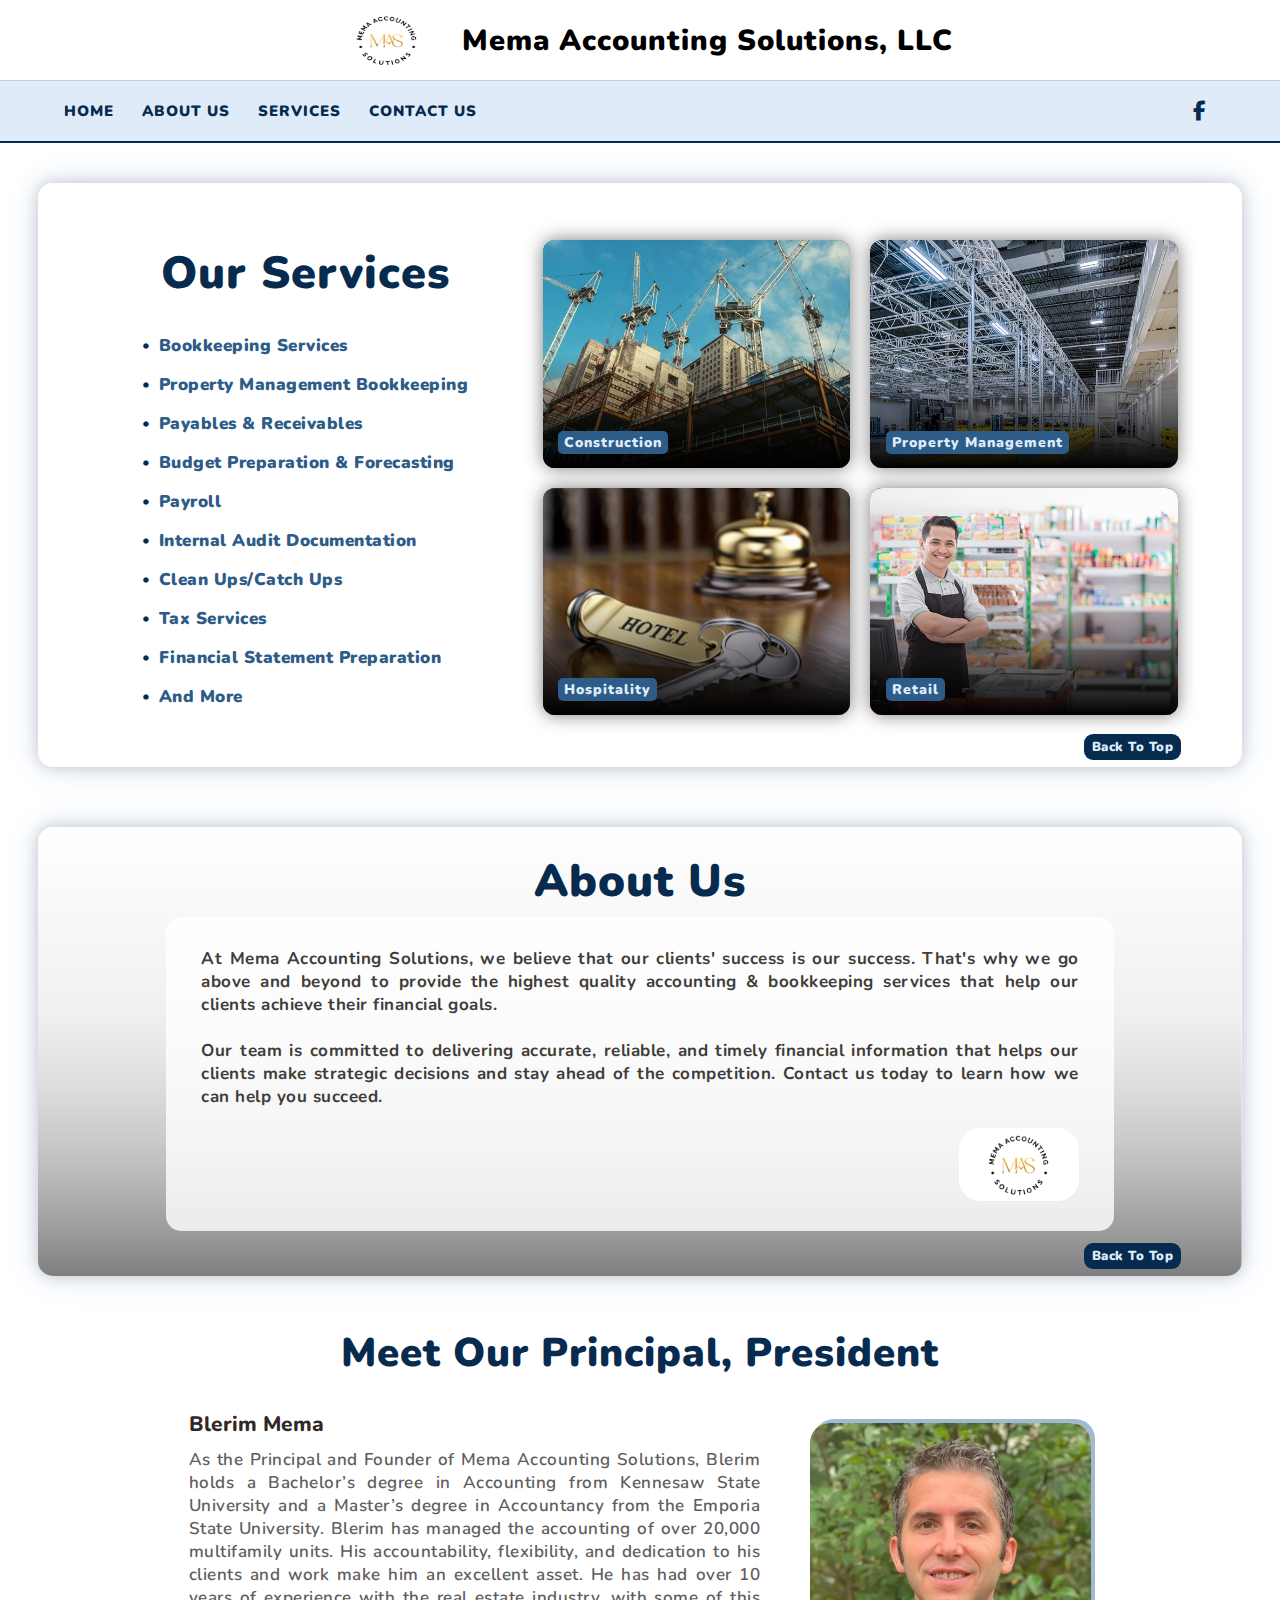
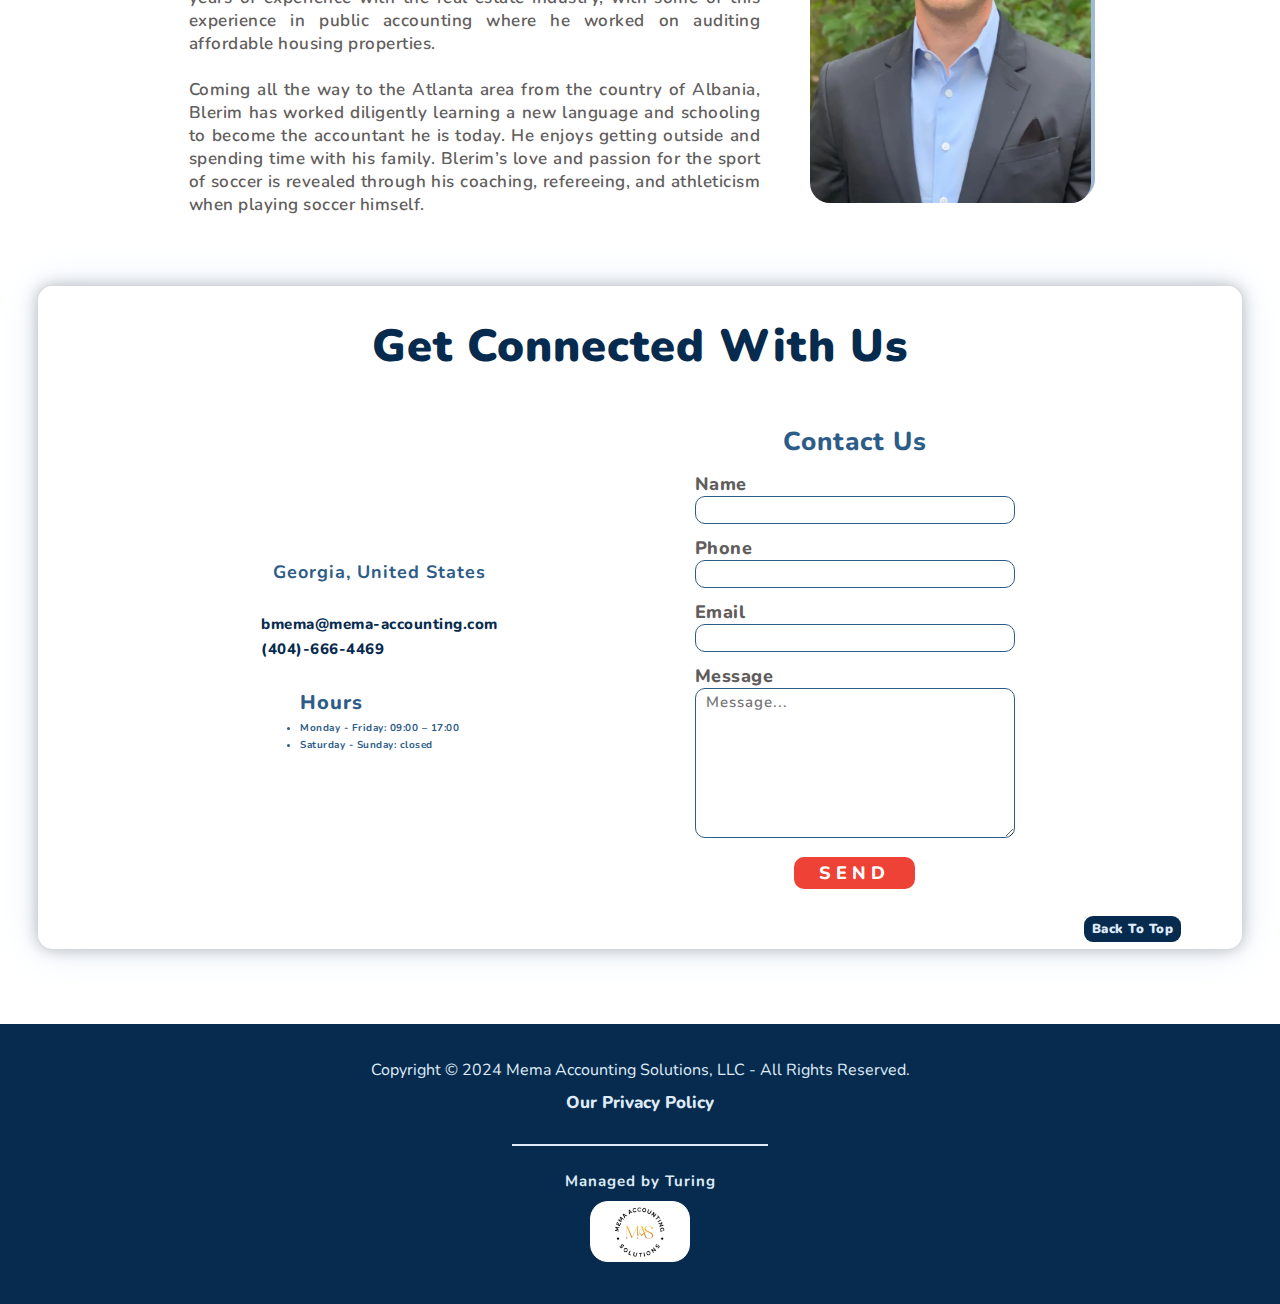
==== index.html @ 37df91ae "Add initial files" ====
<!DOCTYPE html>
<html lang="en">
<head>
   <meta charset="UTF-8">
   <meta name="viewport" content="width=device-width, initial-scale=1.0">
   <title>Mema Git Demo</title>
   <link rel="stylesheet" href="./styles/index22.css">
   <link rel="stylesheet" href="./styles/mediaQuery.css">
   <link rel="icon" type="image/x-icon" href="./Images/mema_logo_4.png">
   <script type='module' src="./js/index.js"></script>

   <!-- font awesome cdn -->
   <link rel="stylesheet" href="https://cdnjs.cloudflare.com/ajax/libs/font-awesome/6.7.2/css/all.min.css" integrity="sha512-Evv84Mr4kqVGRNSgIGL/F/aIDqQb7xQ2vcrdIwxfjThSH8CSR7PBEakCr51Ck+w+/U6swU2Im1vVX0SVk9ABhg==" crossorigin="anonymous" referrerpolicy="no-referrer" />

   <!-- google fonts -->
   <link rel="preconnect" href="https://fonts.googleapis.com">
   <link rel="preconnect" href="https://fonts.gstatic.com" crossorigin>
   <link href="https://fonts.googleapis.com/css2?family=Cantarell:ital,wght@0,400;0,700;1,400;1,700&family=Nunito:ital,wght@0,200..1000;1,200..1000&family=Poppins:ital,wght@0,100;0,200;0,300;0,400;0,500;0,600;0,700;0,800;0,900;1,100;1,200;1,300;1,400;1,500;1,600;1,700;1,800;1,900&family=Roboto:ital,wght@0,100;0,300;0,400;0,500;0,700;0,900;1,100;1,300;1,400;1,500;1,700;1,900&display=swap" rel="stylesheet">

   <script>
      const htmlTag = document.querySelector('html');
      const viewportW = window.innerWidth/128;
      
      const viewW = viewportW + 'px';

      htmlTag.style = `font-size: ${viewW}`;

      console.log(viewW);

      window.addEventListener('resize', () => {
         const viewW2 = window.innerWidth/128;

         const viewW2px = viewW2 + 'px';

         htmlTag.style = `font-size: ${viewW2px}`;
      });
   </script>
</head>
<body>
<header id="top">
   <a href="#"><img src="Images/mema_logo_4.png" alt="Mema Accounting Logo"></a>
   <a href="#"><h1>Mema Accounting Solutions, LLC</h1></a>  
</header>
<nav class="desktopNav">
   <ul>
      <li><a href="#">HOME</a></li>
      <li><a href="#AboutUs">ABOUT US</a></li>
      <li><a href="#services">SERVICES</a></li>
      <li><a href="#contactUs">CONTACT US</a></li>
   </ul>

   <div>
      <a href="#"><i class="fa-brands fa-facebook-f"></i></a>
      <!-- <a href="#"><i class="fa-brands fa-x-twitter"></i></a>
      <a href="#"><i class="fa-brands fa-youtube"></i></a>
      <a href="#"><i class="fa-brands fa-instagram"></i></a> -->
   </div>
</nav>
<nav class="mobileNav">
   <div class="">
      <button class="menuBtn">☰</button>

      <ul class="mobileMenu">
         <li><a href="index.html">HOME</a></li>
         <li><a href="index.html#AboutUs">ABOUT US</a></li>
         <li><a href="index.html#services">SERVICES</a></li>
         <li><a href="index.html#contactUs">CONTACT US</a></li>
      </ul>
   </div>

   <div>
      <a href="#"><i class="fa-brands fa-facebook-f"></i></a>
      <!-- <a href="#"><i class="fa-brands fa-x-twitter"></i></a>
      <a href="#"><i class="fa-brands fa-youtube"></i></a>
      <a href="#"><i class="fa-brands fa-instagram"></i></a> -->
   </div>
</nav>

<section class="cardSection" id="services">
   <div>
      <h2>Our Services</h2>

      <ul>
         <li><a href="bookkeeping.html">Bookkeeping Services</a></li>
         <li><a href="propertyMgtBK.html">Property Management Bookkeeping</a></li>
         <li><a href="payAndReceive.html" >Payables & Receivables</a></li>
         <li><a href="budgetPrep.html">Budget Preparation & Forecasting</a></li>
         <li><a href="payroll.html">Payroll</a></li>
         <li><a href="internalAuDoc.html">Internal Audit Documentation</a></li>
         <li><a href="cleanup.html">Clean Ups/Catch Ups</a></li>
         <li><a href="taxServices.html">Tax Services</a></li>
         <li><a href="financialStReport.html">Financial Statement <br class="servBr"> Preparation</a></li>
         <li><a href="#">And More</a></li>
      </ul>
   </div>

   <div>
      <!-- Construction -->
      <div>
         <img src="Images/Industries/Construction/constimg1.png" alt="">
         <img src="Images/Industries/Construction/constimg3.png" alt="">
         <img src="Images/Industries/Construction/constimg4.png" alt="">
         <div><span>Construction</span></div>
      </div>

      <!-- Property Management -->
      <div>
         <img src="Images/Industries/Property Management/PMimg1.png" alt="">
         <img src="Images/Industries/Property Management/PMimg2.png" alt="">
         <img src="Images/Industries/Property Management/PMimg3.png" alt="">
         <div><span>Property Management</span></div>
      </div>

      <!-- Hospitality -->
      <div>
         <img src="Images/Industries/Hospitality/hospitalityImg1.png" alt="">
         <img src="Images/Industries/Hospitality/hospitalityImg2.png" alt="">
         <img src="Images/Industries/Hospitality/hospitalityImg3.png" alt="">
         <div><span>Hospitality</span></div>
      </div>

      <!-- Retail -->
      <div>
         <img src="Images/Industries/Retail/retailImg1.png" alt="">
         <img src="Images/Industries/Retail/retailImg2.png" alt="">
         <img src="Images/Industries/Retail/retailImg3.png" alt="">
         <div><span>Retail</span></div>
      </div>
   </div>

   <a href="#top" class="backToTop">Back To Top</a>
</section>

<section class="aboutUsSection" id="AboutUs">
   <div>
      <h2>About Us</h2>

      <div>
         <p>At Mema Accounting Solutions, we believe that our clients' success is our success. That's why we go above and beyond to provide the highest quality accounting & bookkeeping services that help our clients achieve their financial goals.
         <br><br>
         Our team is committed to delivering accurate, reliable, and timely financial information that helps our clients make strategic decisions and stay ahead of the competition. Contact us today to learn how we can help you succeed.</p>

         <img src="./Images/mema_logo_4.png" alt="Mema Logo">
      </div>
   </div>

   <a href="#top" class="backToTop">Back To Top</a>
</section>

<section class="presidentSection">
   <h2>Meet Our Principal, President</h2>
   
   <div class="presidentGrid">
      <div>
         <h3>Blerim Mema</h3>

         <p>
            As the Principal and Founder of Mema Accounting Solutions, Blerim holds a Bachelor’s degree in Accounting from Kennesaw State University and a Master’s degree in Accountancy from the Emporia State University. Blerim has managed the accounting of over 20,000 multifamily units. His accountability, flexibility, and dedication to his clients and work make him an excellent asset. He has had over 10 years of experience with the real estate industry, with some of this experience in public accounting where he worked on auditing affordable housing properties.
            <br><br>
            Coming all the way to the Atlanta area from the country of Albania, Blerim has worked diligently learning a new language and schooling to become the accountant he is today. He enjoys getting outside and spending time with his family. Blerim’s love and passion for the sport of soccer is revealed through his coaching, refereeing, and athleticism when playing soccer himself.
         </p>
      </div>

      <div>
         <img src="Images/Presidentimg.png" alt="">
      </div>
   </div>
</section>

<!-- <section class="marqueeSection">
   <div>
      <div class="marqueeDiv">
         <span>Accounting and Bookkeeping Made Simple!</span>
         <span>Accounting and Bookkeeping Made Simple!</span>
         <span>Accounting and Bookkeeping Made Simple!</span>
         <span>Accounting and Bookkeeping Made Simple!</span>
         <span>Accounting and Bookkeeping Made Simple!</span>
         <span>Accounting and Bookkeeping Made Simple!</span>
      </div>
   </div>
</section> -->

<section class="contactUsSection" id="contactUs">
   <h2>Get Connected With Us</h2>

   <div class="contactGrid">
      <div>
         <!-- <img src="Images/MemaLogo/MemaLogo3.png" alt=""> -->

         <span>Georgia, United States</span>

         <div class="contactD">
            <span>bmema@mema-accounting.com</span>
            <span>(404)-666-4469</span>
         </div>

         <div class="hoursAvailable">
            <h3>Hours</h3>

            <ul>
               <li>Monday - Friday: 09:00 – 17:00</li>
               <li>Saturday - Sunday: closed</li>
            </ul>
         </div>
      </div>

      <div>
         <form action="">
            <h2>Contact Us</h2>

            <section>
               <div>
                  <div class="col-a"><label for="">Name</label></div>
                  <div class="col-b"><input type="text" required></div>
               </div>

               <div>
                  <div class="col-a"><label for="">Phone</label></div>
                  <div class="col-b"><input type="tel" required></div>
               </div>

               <div>
                  <div class="col-a"><label for="">Email</label></div>
                  <div class="col-b"><input type="tel"></div>
               </div>

               <div class="messageRow">
                  <div class="col-a"><label for="">Message</label></div>
                  <div class="col-b"><textarea name="" id="" placeholder="Message..."></textarea></div>
               </div>
            </section>

            <button type="submit">SEND</button>
         </form>
      </div>
   </div>

   <a href="#top" class="backToTop">Back To Top</a>
</section>

<footer>
   <span>Copyright © 2024 Mema Accounting Solutions, LLC - All Rights Reserved.</span>
   <a href="policy.html">Our Privacy Policy</a>

   <div class="hrdiv"></div>

   <div>
      <span>Managed by Turing</span>

      <a href="#">
         <img src="./Images/mema_logo_4.png" alt="Mema Logo">
      </a>
   </div>
</footer>
</body>
</html>
---- styles/index22.css ----
* {
   padding: 0;
   margin: 0;
   box-sizing: border-box;
   font-family: 'Nunito', Arial, Helvetica, sans-serif;
}

:root {
   --1stBlue: #072b4e;
   --2ndBlue: #2d5c88;
   --3rdBlue: #a0bad5;
   --4thBlue: #dfebf9;
   --5thBlue: #046ef5;
   --1stGray: #302926;
   --2ndGray: #403c39;
   --3rdGray: #615d5c;
   --1stRed: #ef4237;
   --white-col: #fff;
}

html {
   scroll-padding-top: 6.5rem;
   scroll-behavior: smooth;
}

body {width: 100%;}


/* ===========  H E A D E R  =========== */
header {
   background-color: var(--white);
   /* filter: brightness(0.9); */
   display: flex;
   align-items: center;
   justify-content: center;
   gap: 1.5rem;
   padding: 1rem 0;
   border-bottom: 1px solid rgba(0, 0, 0, 0.2);
}

header img {
   display: flex;
   /* width: 7rem; */
   aspect-ratio: 5/7;
   /* padding: 0.2rem; */
   /* border-radius: 50%; */
   width: 12rem;
   height: 6rem;
}

header a {
   display: flex;
   text-decoration: none;
   color: black;
}

header h1 {
   font-size: 2.9rem;
   font-weight: 900;
   letter-spacing: 0.1rem;
   /* font-family: 'Cantarell', Arial, Helvetica, sans-serif; */
} 
/*====== E N D   O F   H E A D E R ======*/



/*====== N A V I G A T I O N   B A R ======*/
.desktopNav {
   display: flex;
   align-items: center;
   justify-content: space-between;
   padding: 1.3rem 5%;
   border-bottom: 0.2rem solid var(--1stBlue);
   background-color: var(--4thBlue);
   position: sticky;
   top: 0;
   z-index: 3;
}

.desktopNav > ul {
   display: flex;
   align-items: center;
   list-style-type: none;
   gap: 2.8rem;
}

.desktopNav > ul > li > a {
   display: flex;
   text-decoration: none;
   letter-spacing: 0.1rem;
   color: var(--1stBlue);
   font-weight: 900;
   font-size: 1.5rem;
   position: relative;
   transition: all 0.5s;
}

/* nav > div:nth-child(2) > ul > li > a:hover {
   color: var(--5thBlue);
} */

.desktopNav > ul > li > a::before {
   content: '';
   position: absolute;
   border-radius: 0.3rem;
   background-color: var(--1stBlue);
   inset: 0;
   top: 100%;
   right: 100%;
   bottom: -0.4rem;
   transition: all 0.5s;
}

.desktopNav > ul > li > a:hover::before {
   right: 0;
   /* background-color: var(--5thBlue); */
}

.desktopNav > div {
   display: flex;
   align-items: center;
   gap: 1.3rem;
}

.desktopNav > div > a {
   display: flex;
   justify-content: center;
   align-items: center;
   text-decoration: none;
   line-height: 0;
   /* background-color: red; */
   aspect-ratio: 1 / 1;
   width: 3.4rem;
   border-radius: 50%;
   color: var(--1stBlue);
   font-size: 2rem;
   transition: all 0.4s;
}

.desktopNav > div > a:hover {
   color: var(--4thBlue);
   background-color: var(--1stBlue);
}



/* ====== M O B I L E   N A V ====== */
.mobileNav {
   display: none;
   align-items: center;
   justify-content: space-between;
   padding: 1.3rem 5%;
   border-bottom: 0.2rem solid var(--1stBlue);
   background-color: var(--4thBlue);
   position: sticky;
   top: 0;
   z-index: 3;
}

.mobileNav > div:first-child {
   position: relative;
}

.mobileNav > div:first-child > .menuBtn {
   color: var(--1stBlue);
   font-weight: 900;
   font-size: 8.5rem;
   line-height: 8rem;
   display: flex;
   background-color: var(--4thBlue);
   border: none;
}

.mobileNav > div:nth-child(2) {
   display: flex;
   align-items: center;
   gap: 5rem;
}

.mobileNav > div:nth-child(2) > a > .fa-brands {
   font-size: 6rem;
   line-height: 0;
   display: flex;
   color: var(--1stBlue);
}

.mobileNav > div:nth-child(2) > a {
   display: flex;
   justify-content: center;
   align-items: center;
   text-decoration: none;
   line-height: 0;
   /* background-color: red; */
   aspect-ratio: 1 / 1;
   padding: 2.5rem;
   border-radius: 50%;
   color: var(--1stBlue);
   font-size: 2rem;
   transition: all 0.4s;
}

.mobileNav > div:nth-child(2) > a:hover {
   color: var(--4thBlue);
   background-color: var(--1stBlue);
}

.mobileMenu {
   position: absolute;
   list-style-type: none;
   display: none;
   flex-direction: column;
   gap: 2rem;
   background-color: var(--2ndBlue);
   width: 90rem;
   top: 115%;
   left: -90%;
}

.mobileMenu > li {
   border-bottom: 0.4rem solid var(--4thBlue);
}

.mobileMenu a {
   display: flex;
   align-items: center;
   text-decoration: none;
   font-size: 5rem;
   letter-spacing: 0.3rem;
   font-weight: 800;
   color: var(--4thBlue);
   padding: 2rem 0rem 2rem 15rem;
}
/* ===========  E N D   O F   N A V I G A T I O N   B A R  =========== */


/* ======  M A R Q U E E   S E C T I O N */
.marqueeSection {
   margin-top: 8rem;
   overflow: hidden;
   user-select: none;
}

.marqueeSection > div {
   width: fit-content;
}

.servBr {
   display: none;
}

.marqueeDiv {
   display: flex;
   align-items: center;
   /* justify-content: center; */
   gap: 5rem;
   padding: 0 2.5rem;
   animation: marqueeAnime 15s linear infinite;
   white-space: nowrap;
}
@keyframes marqueeAnime {
   0% {translate: 0;}
   100% {translate: -50%;}
}

.marqueeDiv > span {
   flex-shrink: 0;
   color: var(--2ndBlue);
   font-weight: 900;
   font-size: 1.8rem;
   letter-spacing: 0.05rem;
}
/* ======   E N D   O F  M A R Q U E E   S E C T I O N */


/* ====== C A R D   S E C T I O N  ====== */
.cardSection {
   box-shadow: 0 0 1.5rem rgba(165,165,165,0.6), 0 0 4rem var(--4thBlue);
   margin: 4rem auto 0;
   width: 94%;
   padding: 4.5rem 5% 4rem;
   display: grid;
   grid-template-columns: 3.9fr 6.1fr;
   grid-template-rows: 1fr;
   /* font-size: 20px; */
   gap: 3.5rem;
   border-radius: 1.5rem;
   background-image: linear-gradient(white, rgba(255,255,255, 0.85)), url('Images/bookImg.png');
   background-repeat: no-repeat;
   background-size: 100% 100%;
   background-position: 0% 100%;
}

.cardSection > div:first-child {
   display: flex;
   flex-direction: column;
   align-items: center;
   justify-content: center;
   gap: 2.5rem;
   padding: 1.5rem 0;
   border-radius: 1.5rem;
   /* background-color: var(--3rdBlue); */
}

.cardSection > div:first-child > h2 {
   font-size: 4.5rem;
   /* line-height: 3.5rem; */
   font-weight: 1000;
   letter-spacing: 0.1rem;
   color: var(--1stBlue);
}

.cardSection > div:first-child > ul {
   list-style-type: none;
   /* background-color: var(--3rdBlue); */
   display: flex;
   flex-direction: column;
   justify-content: center;
   /* padding: 20px; */
   border-radius: 2rem;
   gap: 0.7rem;
}

.cardSection > div:first-child > ul > li > a {
   text-decoration: none;
   font-weight: 900;
   font-size: 1.7rem;
   /* line-height: 1.6rem; */
   display: flex;
   align-items: center;
   gap: 0.8rem;
   color: var(--2ndBlue);
   /* background-color: var(--4thBlue); */
   letter-spacing: 0.05rem;
   width: 100%;
   padding: 0.45rem 1.3rem;
   transition: all 0.25s;
}

.cardSection > div:first-child > ul > li > a:hover {
   background-color: var(--1stBlue);
   color: var(--4thBlue);
}

.cardSection > div:first-child > ul > li {
   /* padding: 0px 13px; */
   overflow: hidden;
   border-radius: 1.8rem;
   transform: translateX(0);
   /* border: 1.5px solid var(--1stBlue); */
   transition: all 0.5s;
}

.cardSection > div:first-child > ul > li:hover {
   transform: translateX(0.8rem);
}

.cardSection > div:first-child > ul a::before {
   content: '•';
   /* padding: 5px; */
   border-radius: 50%;
   aspect-ratio: 1 / 1;
   font-family: 'Nunito';
   font-weight: 1000;
   font-size: 1.5rem;
   /* line-height: 1.5rem; */
   color: var(--1stBlue);
   line-height: 0;
   display: inline-flex;
   align-items: center;
   justify-content: center;
   transition: all 0.25s;
}

.cardSection > div:first-child > ul > li> a:hover::before {
   color: var(--4thBlue);
}

.cardSection > div:nth-child(2) {
   display: grid;
   grid-template-columns: repeat(2, 1fr);
   grid-template-rows: repeat(2, 1fr);
   gap: 2rem;
   border-radius: 1rem;
   padding: 1.2rem 0;
   /* background-color: antiquewhite; */
}

.cardSection > div:nth-child(2) > div {
   display: flex;
   border-radius: 1.2rem;
   position: relative;
   overflow: hidden;
   box-shadow: 0 0 1.8rem rgb(124,124,124);
}

.cardSection > div:nth-child(2) > div > img {
   display: flex;
   position: absolute;
   width: 100%;
   height: 100%;
   object-fit: cover;
   object-position: center;
   transform: scale(1);
   transition: all 0.5s;
}

.cardSection > div:nth-child(2) > div:hover > img {
   transform: scale(1.1);
}

.cardSection > div:nth-child(2) > div > img:first-child {
   animation: cardImg1 7s linear infinite;
}
@keyframes cardImg1 {
   0%, 32% {opacity: 1;}
   33%, 96% {opacity: 0;}
   97%, 100% {opacity: 1;}
}

.cardSection > div:nth-child(2) > div > img:nth-child(2) {
   animation: cardImg2 7s linear infinite;
}
@keyframes cardImg2 {
   0%, 32%, 65%, 100% {opacity: 0;}
   33%, 64% {opacity: 1;}
}

.cardSection > div:nth-child(2) > div > img:nth-child(3) {
   animation: cardImg3 7s linear infinite;
}
@keyframes cardImg3 {
   0%, 64%, 97%, 100% {opacity: 0;}
   65%, 96% {opacity: 1;}
}

.cardSection > div:nth-child(2) > div > div {
   position: absolute;
   z-index: 1;
   width: 100%;
   height: 100%;
   background-image: linear-gradient(transparent, transparent, black);
}

.cardSection > div:nth-child(2) > div > div > span {
   position: absolute;
   color: var(--4thBlue);
   background-color: var(--2ndBlue);
   font-size: 1.4rem;
   /* line-height: 1.4rem; */
   font-weight: 900;
   letter-spacing: 0.1rem;
   border-radius: 0.5rem;
   padding: 0.2rem 0.6rem;
   bottom: 6%;
   left: 5%;
   transition: all 0.5s;
}

.cardSection > div:nth-child(2) > div:hover > div > span {
   color: white;
   background-color: rgb(218, 59, 59);
}
/* ====== E N D   O F   C A R D   S E C T I O N  ====== */



/* ====== A B O U T   S E C T I O N  ====== */
.aboutUsSection {
   border-radius: 1.5rem;
   margin: 6rem auto 0;
   width: 94%;
   padding: 3.5rem 10% 4.5rem;
   background-image: linear-gradient(white, 75%, rgba(0,0,0,0.5)), url('Images/bookImg4.png');
   box-shadow: 0 0 1.5rem rgba(165,165,165,0.6), 0 0 4rem var(--4thBlue);
   background-repeat: no-repeat;
   background-size: cover;
   background-position: center;
}

.aboutUsSection > div > h2 {
   margin: 0 auto 1.5rem;
   width: fit-content;
   color: var(--1stBlue);
   font-weight: 1000;
   font-size: 4.5rem;
   letter-spacing: 0.1rem;
   line-height: 4rem;
}

.aboutUsSection > div > div {
   background-color: rgba(255,255,255,0.8);
   border-radius: 1.5rem;
   padding: 3rem 3.5rem;
   display: flex;
   gap: 2rem;
   flex-direction: column;
}

.aboutUsSection > div > div > p {
   font-size: 1.7rem;
   font-weight: 700;
   letter-spacing: 0.05rem;
   color: var(--2ndGray);
   text-align: justify;
}

.aboutUsSection > div > div > img {
   width: 12rem;
   align-self: flex-end;
   scale: 1;
   transition: all 0.5s;
}

.aboutUsSection > div > div > img:hover {
   scale: 1.1;
}
/* ====== E N D  O F   A B O U T   S E C T I O N  ====== */



/* ====== P R E S I D E N T   S E C T I O N  ====== */
.presidentSection {
   width: 94%;
   padding: 0px 0%;
   margin: 5rem auto 0;
   border-radius: 1.5rem;
   /* box-shadow: 0 0 15px rgba(165,165,165,0.6), 0 0 40px var(--4thBlue); */
   display: flex;
   flex-direction: column;
   align-items: center;
   justify-content: center;
}

.presidentSection > h2 {
   color: var(--1stBlue);
   font-size: 4rem;
   font-weight: 900;
   margin-bottom: 3rem;
   letter-spacing: 0.1rem;
}

.presidentGrid {
   /* display: grid;
   grid-template-columns: 6.5fr 3.5fr;
   grid-template-rows: auto;
   gap: 55px;
   align-items: center;
   justify-items: center; */
   display: flex;
   align-items: center;
   justify-content: center;
   gap: 5rem;
   width: 75%;
}

.presidentGrid > div:nth-child(2) > img {
   width: 100%;
   height: 100%;
   object-position: center;
   object-fit: cover;
   scale: 1;
   transition: all 0.5s;
}

.presidentGrid > div:hover > img {
   scale: 1.1;
}

.presidentGrid > div:nth-child(1) {
   display: flex;
   flex-direction: column;
   gap: 1rem;
}

.presidentGrid > div:nth-child(1) > h3 {
   font-size: 2.1rem;
   font-weight: 800;
   color: var(--1stGray);
}

.presidentGrid > div:nth-child(1) > p {
   color: var(--3rdGray);
   font-weight: 600;
   font-size: 1.7rem;
   letter-spacing: 0.05rem;
   text-align: justify;
}

.presidentGrid > div:nth-child(2) {
   display: flex;
   overflow: hidden;
   border-radius: 2rem;
   width: 225rem;
   aspect-ratio: 3.7 / 5;
   box-shadow: 0.4rem -0.4rem var(--3rdBlue);
}
/* ====== E N D   O F   P R E S I D E N T   S E C T I O N  ====== */



/* ====== C O N T A C T   U S   S E C T I O N  ====== */
.contactUsSection {
   background-image: linear-gradient(white, rgba(255,255,255,0.8)), url('Images/bookImg3.png');
   background-repeat: no-repeat;
   background-size: cover;
   background-position: center;
   /* border: 2px solid red; */
   border-radius: 1.5rem;
   box-shadow: 0 0 1.5rem rgba(165,165,165,0.8), 0 0 4rem var(--4thBlue);
   width: 94%;
   margin: 7rem auto 0;
   display: flex;
   flex-direction: column;
   align-items: center;
   gap: 2.5rem;
   padding: 3rem 2rem 4rem;
}

.contactUsSection > h2 {
   color: var(--1stBlue);
   font-size: 4.5rem;
   font-weight: 900;
   letter-spacing: 0.1rem;
}

.contactGrid {
   /* display: flex;
   align-items: center;
   justify-content: center; */
   display: grid;
   grid-template-columns: 4.5fr 5.5fr;
   grid-template-rows: 1fr;
   gap: 2rem;
   width: 80%;
   border-radius: 1.5rem;
   overflow: hidden;
   /* align-items: center; */
   background: white;
}

.contactGrid > div:first-child {
   /* padding: 3.5rem 2.5rem; */
   display: flex;
   flex-direction: column;
   /* border-radius: 15px; */
   align-items: center;
   justify-content: center;
   gap: 3rem;
}

.contactGrid > div:first-child > span {
   color: var(--2ndBlue);
   font-size: 1.8rem;
   font-weight: 700;
   letter-spacing: 0.1rem;
}

.contactGrid > div:first-child > img {
   width: 22rem;
}

.contactD {
   display: flex;
   flex-direction: column;
   gap: 0.5rem;
   font-size: 1.5rem;
   font-weight: 800;
   letter-spacing: 0.05rem;
   color: var(--1stBlue);
}

.contactGrid > div:nth-child(2) {
   /* background: greenyellow; */
   display: flex;
   justify-content: center;
   align-items: center;
   /* border-radius: 15px; */
   /* padding: 10px 0; */
}

/* ====== S E R V I C E S   S E C T I O N  ====== */
.servesection {
   border-radius: 1.5rem;
   margin: 6rem auto 0;
   width: 94%;
   box-shadow: 0 0 1.5rem rgba(165,165,165,0.6), 0 0 4rem var(--4thBlue);
   padding: 4rem 5% 4.5rem;
   display: flex;
   flex-direction: column;
   align-items: center;
   gap: 3rem;
}

.servesection > h2 {
   color: var(--1stBlue);
   font-size: 3rem;
   font-weight: 800;
   letter-spacing: 0.1rem;
}

.servesection > div {
   display: grid;
   grid-template-columns: 7fr 3fr;
   gap: 4rem;
}

.servesection > div > p {
   font-size: 1.8rem;
}

/* .servesection > div > div {
   
} */

.servesection > div > div > img {
   width: 100%;
   height: 100%;
}


form {
   /* background-color: white; */
   display: flex;
   flex-direction: column;
   align-items: center;
   gap: 1.5rem;
   width: 80%;
   padding: 2.5rem 4rem 2rem;
   border-radius: 1rem;
}

form > h2 {
   color: var(--2ndBlue);
   font-size: 2.6rem;
   line-height: 3rem;
   font-weight: 800;
   letter-spacing: 0.1rem;
}

form > section {
   width: 100%;
   display: flex;
   flex-direction: column;
   gap: 1.2rem;
}

form > section > div {
   display: flex;
   flex-direction: column;
   /* align-items: center; */
}

/* .col-a {
   width: 35%;
}

.col-b {
   width: 65%;
} */

label {
   color: var(--3rdGray);
   font-size: 1.8rem;
   font-weight: 800;
   letter-spacing: 0.05rem;
}

input, textarea {
   width: 100%;
   border-radius: 1rem;
   font-size: 1.5rem;
   font-weight: 600;
   padding: 0.3rem 1rem;
   letter-spacing: 0.1rem;
   outline: none;
   border: 0.15rem solid var(--2ndBlue);
}

input:focus, textarea:focus {
   border: 0.15rem solid var(--1stRed);
   background-color: beige;
}

textarea {
   height: 15rem;
}

button {
   border: none;
   border-radius: 1rem;
   color: white;
   background-color: var(--1stRed);
   font-size: 1.8rem;
   font-weight: 800;
   letter-spacing: 0.5rem;
   padding: 0.4rem 2.5rem;
   cursor: pointer;
   transition: all 0.5s;
}

button:hover {
   background-color: brown;
}

.hoursAvailable {
   display: flex;
   flex-direction: column;
   gap: 0.5rem;
}

.hoursAvailable > h3 {
   color: var(--2ndBlue);
   font-size: 2rem;
   font-weight: 800;
   letter-spacing: 0.1rem; 
}

.hoursAvailable > ul {
   display: flex;
   flex-direction: column;
   gap: 0.3rem;
}

.hoursAvailable > ul > li {
   color: var(--2ndBlue);
   font-weight: 700; 
   letter-spacing: 0.05rem; 
}
/* ====== E N D  O F   C O N T A C T   U S   S E C T I O N  ====== */



/* ======   F O O T E R   S E C T I O N   ====== */
footer {
   display: flex;
   flex-direction: column;
   align-items: center;
   gap: 1rem;
   background-color: var(--1stBlue);
   color: var(--4thBlue);
   font-size: 2rem;
   padding: 3.5rem 0;
   margin-top: 7.5rem;
}

footer > span {
   font-size: 1.6rem;
}

footer > a {
   text-decoration: none;
   font-size: 1.7rem;
   color: var(--4thBlue);
   font-weight: 800;
}

footer > div:last-child {
   display: flex;
   flex-direction: column;
   align-items: center;
   gap: 1rem;
}

footer > div:last-child span {
   font-size: 1.5rem;
   letter-spacing: 0.1rem;
   font-weight: 700;
}

.hrdiv {
   height: 0.2rem;
   background-color: var(--4thBlue);
   width: 20%;
   margin: 2rem 0 1.5rem;
}

footer img {
   width: 10rem;
}
/* ====== E N D   O F   F O O T E R   S E C T I O N   ====== */


section {
   position: relative;
}

.backToTop {
   position: absolute;
   text-decoration: none;
   border-radius: 0.9rem;
   font-weight: 900;
   letter-spacing: 0.05rem;
   font-size: 1.3rem;
   color: var(--4thBlue);
   background-color: var(--1stBlue);
   padding: 0.4rem 0.8rem;
   bottom: 0.2rem;
   right: 5%;
   margin-bottom: 0.5rem;
   transition: all 0.5s;
}

.backToTop:hover {
   background-color: var(--2ndBlue);
}
---- styles/mediaQuery.css ----
@media screen and (max-width: 425px) {
   header {
      gap: 2.5rem;
      padding: 3rem 0;
   }

   header h1 {
      font-size: 5.5rem;
      letter-spacing: 0.3rem;
   }

   header img {
      width: 18rem;
   }

   /* navigation */
   .desktopNav {
      display: none;
   }

   .mobileNav {
      display: flex;
   }

   /* ======  M A R Q U E E   S E C T I O N */
   .marqueeSection {
      margin-top: 5rem;
   }

   .marqueeDiv {
      gap: 7rem;
   }

   .marqueeDiv > span {
      font-size: 4rem;
   }

   /* === CARD SECTION === */
   .cardSection {
      grid-template-columns: 1fr;
      grid-template-rows: 1fr 0.9fr;
      margin: 7rem auto 0;
      border-radius: 4rem;
      width: 96%;
      padding: 2rem 3% 7rem;
   }

   .cardSection > div:first-child > ul {
      display: grid;
      grid-template-columns: auto;
      grid-template-rows: repeat(8, 1fr);
      gap: 2rem 0rem;
      width: 100%;
      justify-content: space-between;
   }

   .cardSection > div:first-child > h2 {
      font-size: 10rem;
      padding: 1.5rem 0;
      font-weight: 900;
      letter-spacing: 0.4rem;
   }

   .cardSection > div:first-child > ul > li > a {
      font-size: 4.5rem;
      /* background-color: red; */
      padding: 0.8rem 3.5rem;
      gap: 2rem;
   }

   .cardSection > div:first-child > ul a::before {
      font-size: 5.5rem;
   }

   .cardSection > div:first-child > ul > li {
      border-radius: 4rem;
   }

   .cardSection > div:nth-child(2) > div > div > span {
      font-size: 3.5rem;
      padding: 0.7rem 1.5rem;
      letter-spacing: 0.2rem;
      border-radius: 1rem;
      left: 3%;
      bottom: 5%;
   }

   .cardSection > div:nth-child(2) {
      gap: 2.6rem;
   }
   /* === END OF CARD SECTION === */


   /* === ABOUT US SECTION === */
   .aboutUsSection {
      width: 96%;
      padding: 8.5rem 3% 12rem;
      border-radius: 4rem;
      margin: 8rem auto 0;
   }

   .aboutUsSection > div > h2 {
      font-size: 10rem;
      letter-spacing: 0.4rem;
      margin: 0 auto 4.5rem;
   }

   .aboutUsSection > div > div {
      padding: 4rem 4rem 4.5rem;
      gap: 7rem;
   }

   .aboutUsSection > div > div > p {
      font-size: 4rem;
      letter-spacing: 0.15rem;
      text-align: justify;
      gap: 5rem;
   }

   .aboutUsSection > div > div > img {
      width: 31rem;
   }
   /* === END OF ABOUT US SECTION === */



   /* ====== PRESIDENT SECTION ====== */
   .presidentSection {
      width: 95%;
      margin: 10rem auto 0;
      /* background-color: red; */
   }

   .presidentSection > h2 {
      font-size: 6.5rem;
      letter-spacing: 0.2rem;
      margin-bottom: 5.5rem;
   }

   .presidentGrid {
      width: 85%;
      flex-direction: column-reverse;
      gap: 1.5rem;
   }

   .presidentGrid > div:nth-child(1) {
      align-items: center;
      gap: 3rem;
   }

   .presidentGrid > div:nth-child(1) > h3 {
      font-size: 5.5rem;
      letter-spacing: 0.2rem;
   }

   .presidentGrid > div:nth-child(1) > p {
      font-size: 3.6rem;
      letter-spacing: 0.2rem;
      font-weight: 700;
      text-align: justify;
   }

   .presidentGrid > div:nth-child(2) {
      width: 50rem;
      aspect-ratio: 3 / 3;
      border-radius: 6rem;
   }

   .presidentGrid > div:nth-child(2) > img {
      object-position: 50% 0%;
      /* object-fit: contain; */
   }
   /* ====== END OF PRESIDENT SECTION ====== */


   /* ====== CONTACT US SECTION ====== */
   .contactUsSection {
      width: 96%;
      margin: 10rem auto 0;
      padding: 7.5rem 0rem 11rem;
      border-radius: 4rem;
      gap: 3rem;
   }

   .contactUsSection > h2 {
      font-size: 8.5rem;
      letter-spacing: 0.4rem;
   }

   .contactGrid {
      width: 95%;
      gap: 0;
      /* background: red; */
      padding: 0 0 2.5rem;
   }

   .contactGrid > div:first-child {
      gap: 5.5rem;
   }

   .contactGrid > div:first-child > img {
      width: 35rem;
   }

   .contactGrid > div:first-child > span {
      font-size: 3.5rem;
      font-weight: 800;
      letter-spacing: 0.25rem;
   }

   .contactD {
      font-size: 2.9rem;
      gap: 1.5rem;
   }

   .hoursAvailable > h3 {
      font-size: 4rem;
      font-weight: 900;
      letter-spacing: 0.25rem;
   }

   .hoursAvailable > ul {
      gap: 0.7rem;
   }

   .hoursAvailable > ul > li {
      font-size: 2.5rem;
   }

   form {
      width: 100%;
      gap: 3rem;
      padding: 2.5rem 4rem 2rem 3.5rem;
   }

   form > h2 {
      font-size: 6.5rem;
      line-height: 5rem;
   }

   form > section {
      gap: 2rem;
   }

   form > section > div {
      gap: 0.5rem;
   }

   label {
      font-size: 4.5rem;
   }

   input, textarea {
      font-size: 4rem;
      border: 0.45rem solid var(--2ndBlue);
      background-color: white;
      /* background-color: var(--4thBlue); */
      padding: 0.6rem 2rem;
      letter-spacing: 0.25rem;
   }

   input:focus, textarea:focus {
      border: 0.45rem solid var(--1stRed);
   }

   textarea {
      height: 20rem;
   }

   button {
      font-size: 4.5rem;
      font-weight: 900;
      letter-spacing: 1rem;
      padding: 0.5rem 3.5rem;
      margin-top: 2rem;
   }
   /* ====== CONTACT US SECTION ====== */


   /* ====== FOOTER SECTION ====== */
   footer {
      gap: 2rem;
      padding: 8rem 0 4rem;
   }

   footer > span {
      font-size: 3rem;
      font-weight: 700;
   }

   footer > a {
      font-size: 4rem;
      letter-spacing: 0.2rem;
   }

   .hrdiv {
      height: 0.7rem;
      width: 40%;
      border-radius: 1rem;
   }

   footer > div:last-child {
      gap: 2rem;
   }

   footer > div:last-child span {
      font-size: 3.5rem;
      letter-spacing: 0.2rem;
   }

   footer > div:last-child img {
      width: 20rem;
   }

   .backToTop {
      font-size: 3.5rem;
      letter-spacing: 0.3rem;
      padding: 1rem 1.5rem;
      bottom: 2rem;
      right: 4%;
   }
}
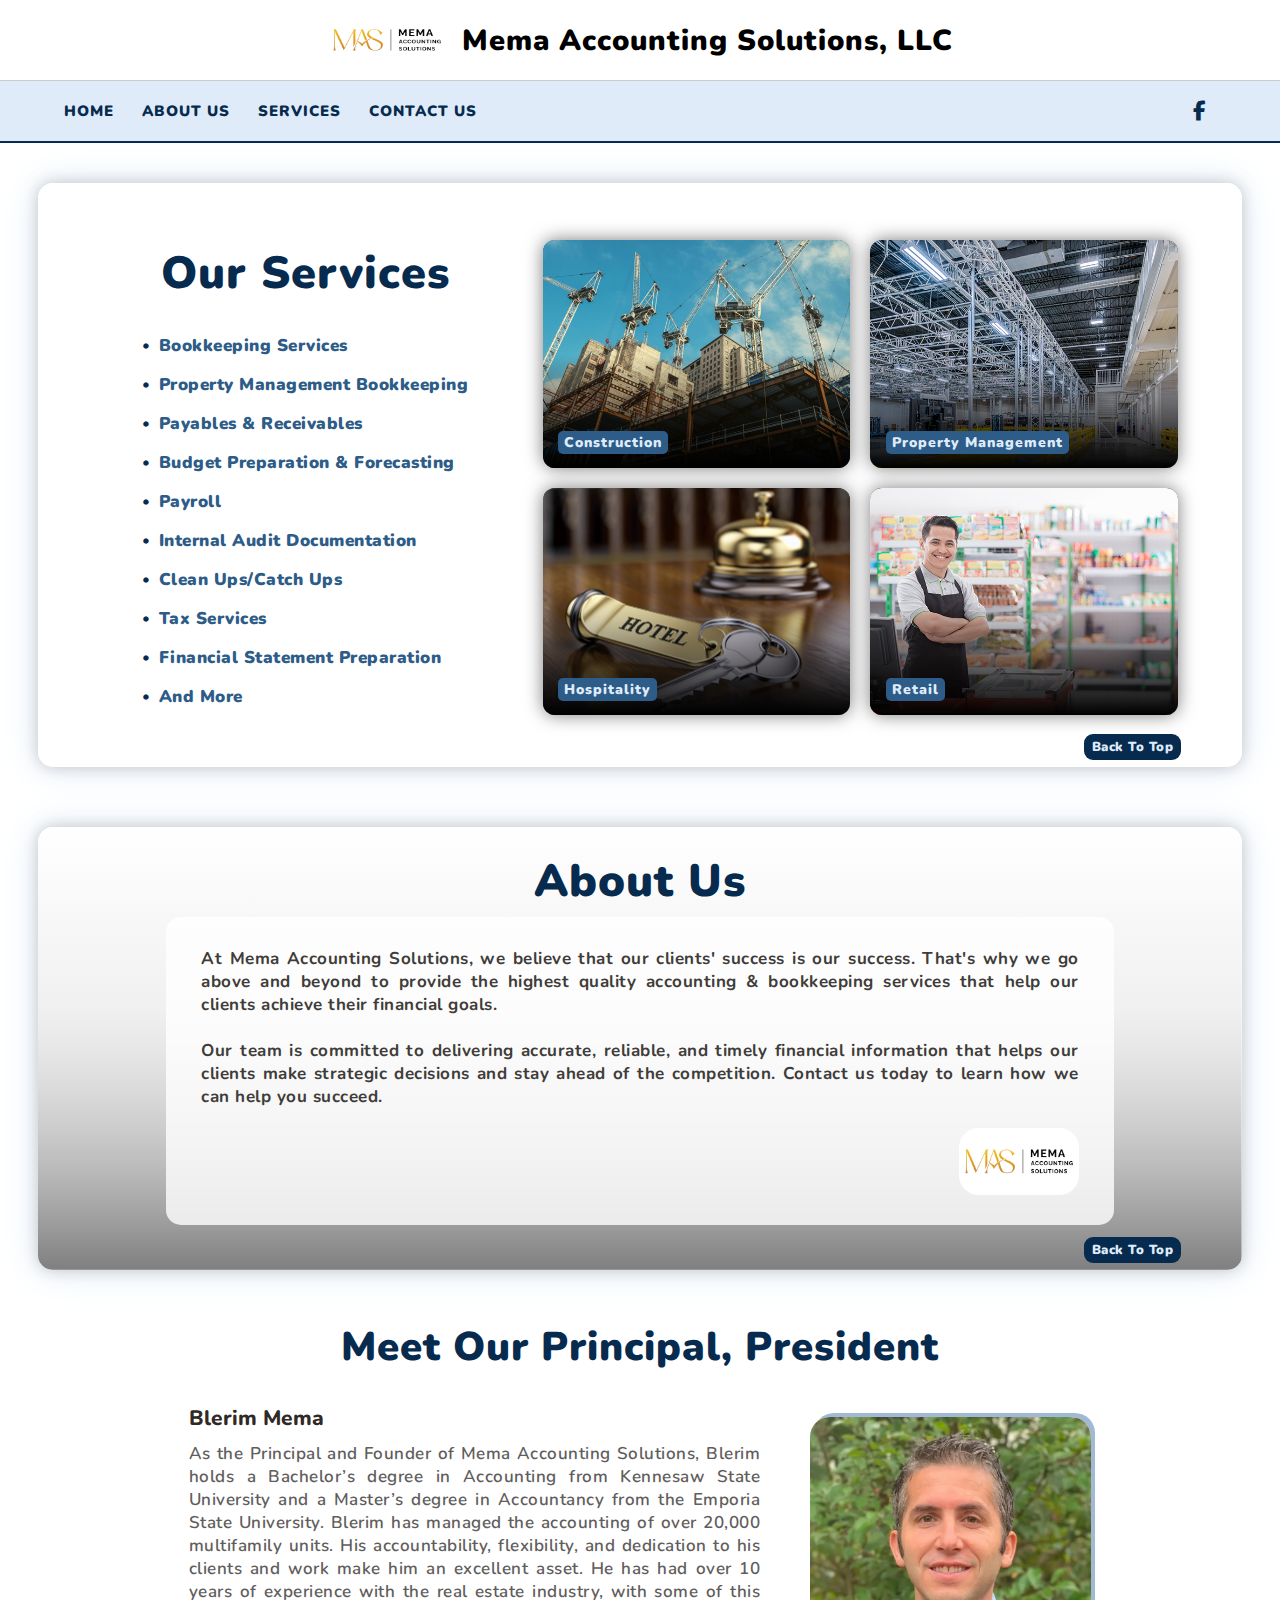
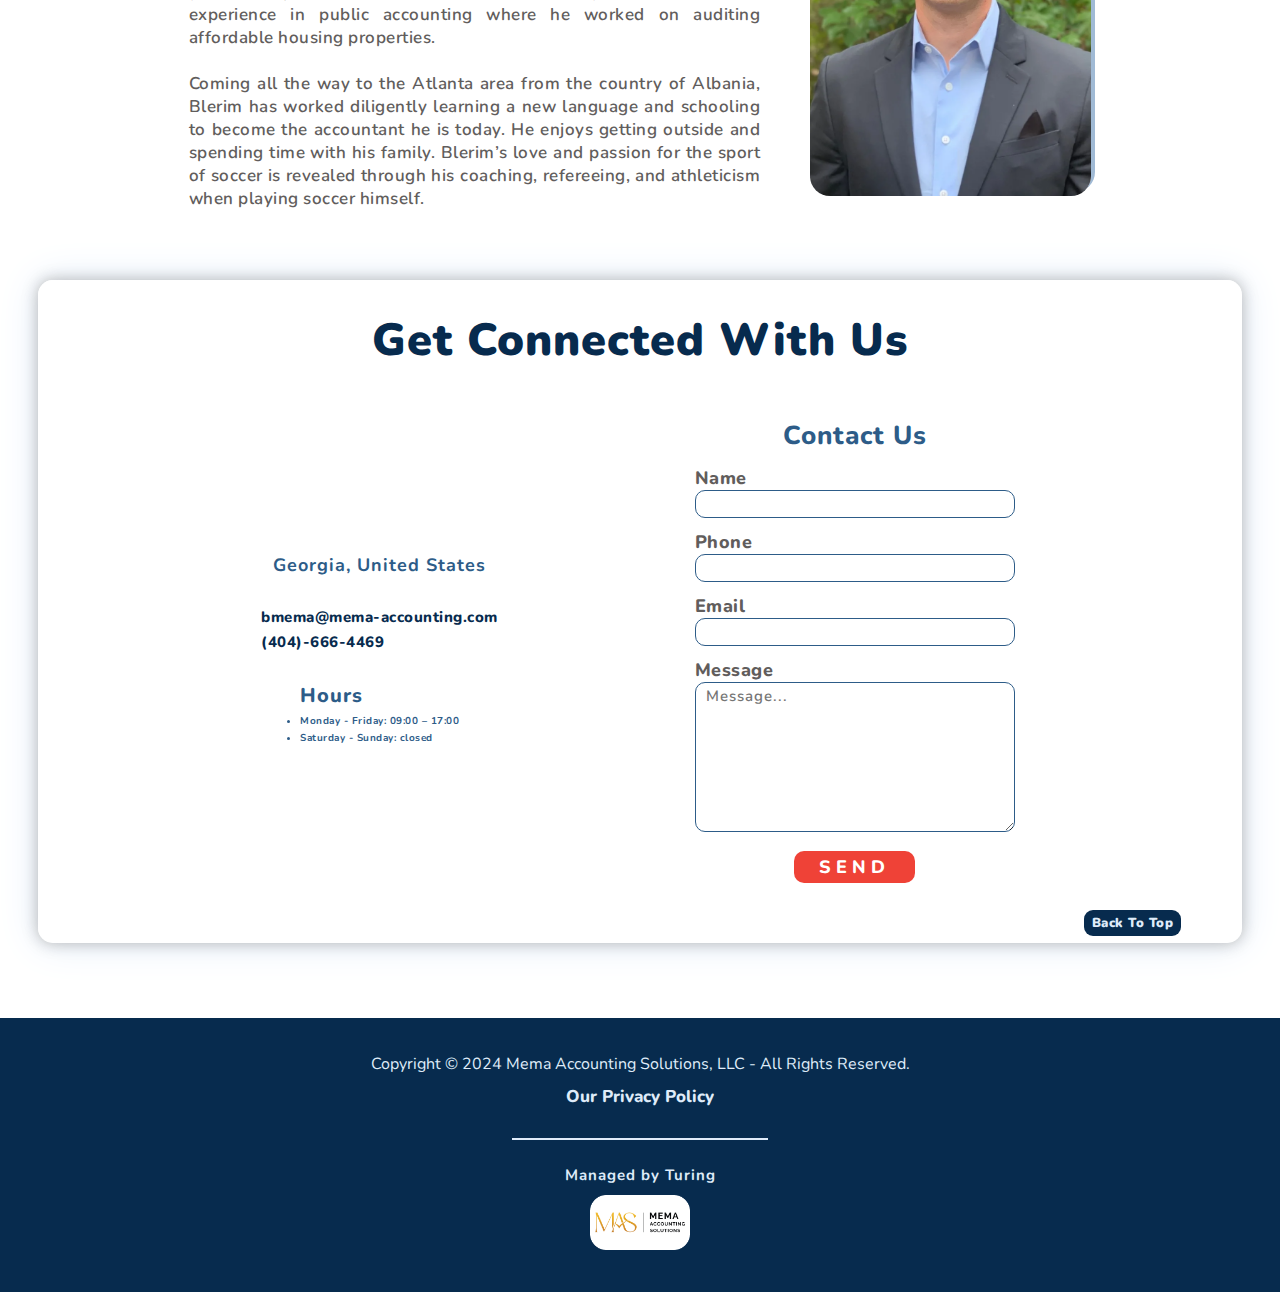
==== commit d64d6e8b: "Change logo on all pages" ====
--- a/index.html
+++ b/index.html
@@ -6,7 +6,7 @@
    <title>Mema Git Demo</title>
    <link rel="stylesheet" href="./styles/index22.css">
    <link rel="stylesheet" href="./styles/mediaQuery.css">
-   <link rel="icon" type="image/x-icon" href="./Images/mema_logo_4.png">
+   <link rel="icon" type="image/x-icon" href="./Images/mema_logo_5.png">
    <script type='module' src="./js/index.js"></script>
 
    <!-- font awesome cdn -->
@@ -38,7 +38,7 @@
 </head>
 <body>
 <header id="top">
-   <a href="#"><img src="Images/mema_logo_4.png" alt="Mema Accounting Logo"></a>
+   <a href="#"><img src="Images/mema_logo_5.png" alt="Mema Accounting Logo"></a>
    <a href="#"><h1>Mema Accounting Solutions, LLC</h1></a>  
 </header>
 <nav class="desktopNav">
@@ -140,7 +140,7 @@
          <br><br>
          Our team is committed to delivering accurate, reliable, and timely financial information that helps our clients make strategic decisions and stay ahead of the competition. Contact us today to learn how we can help you succeed.</p>
 
-         <img src="./Images/mema_logo_4.png" alt="Mema Logo">
+         <img src="./Images/mema_logo_5.png" alt="Mema Logo">
       </div>
    </div>
 
@@ -248,7 +248,7 @@
       <span>Managed by Turing</span>
 
       <a href="#">
-         <img src="./Images/mema_logo_4.png" alt="Mema Logo">
+         <img src="./Images/mema_logo_5.png" alt="Mema Logo">
       </a>
    </div>
 </footer>
